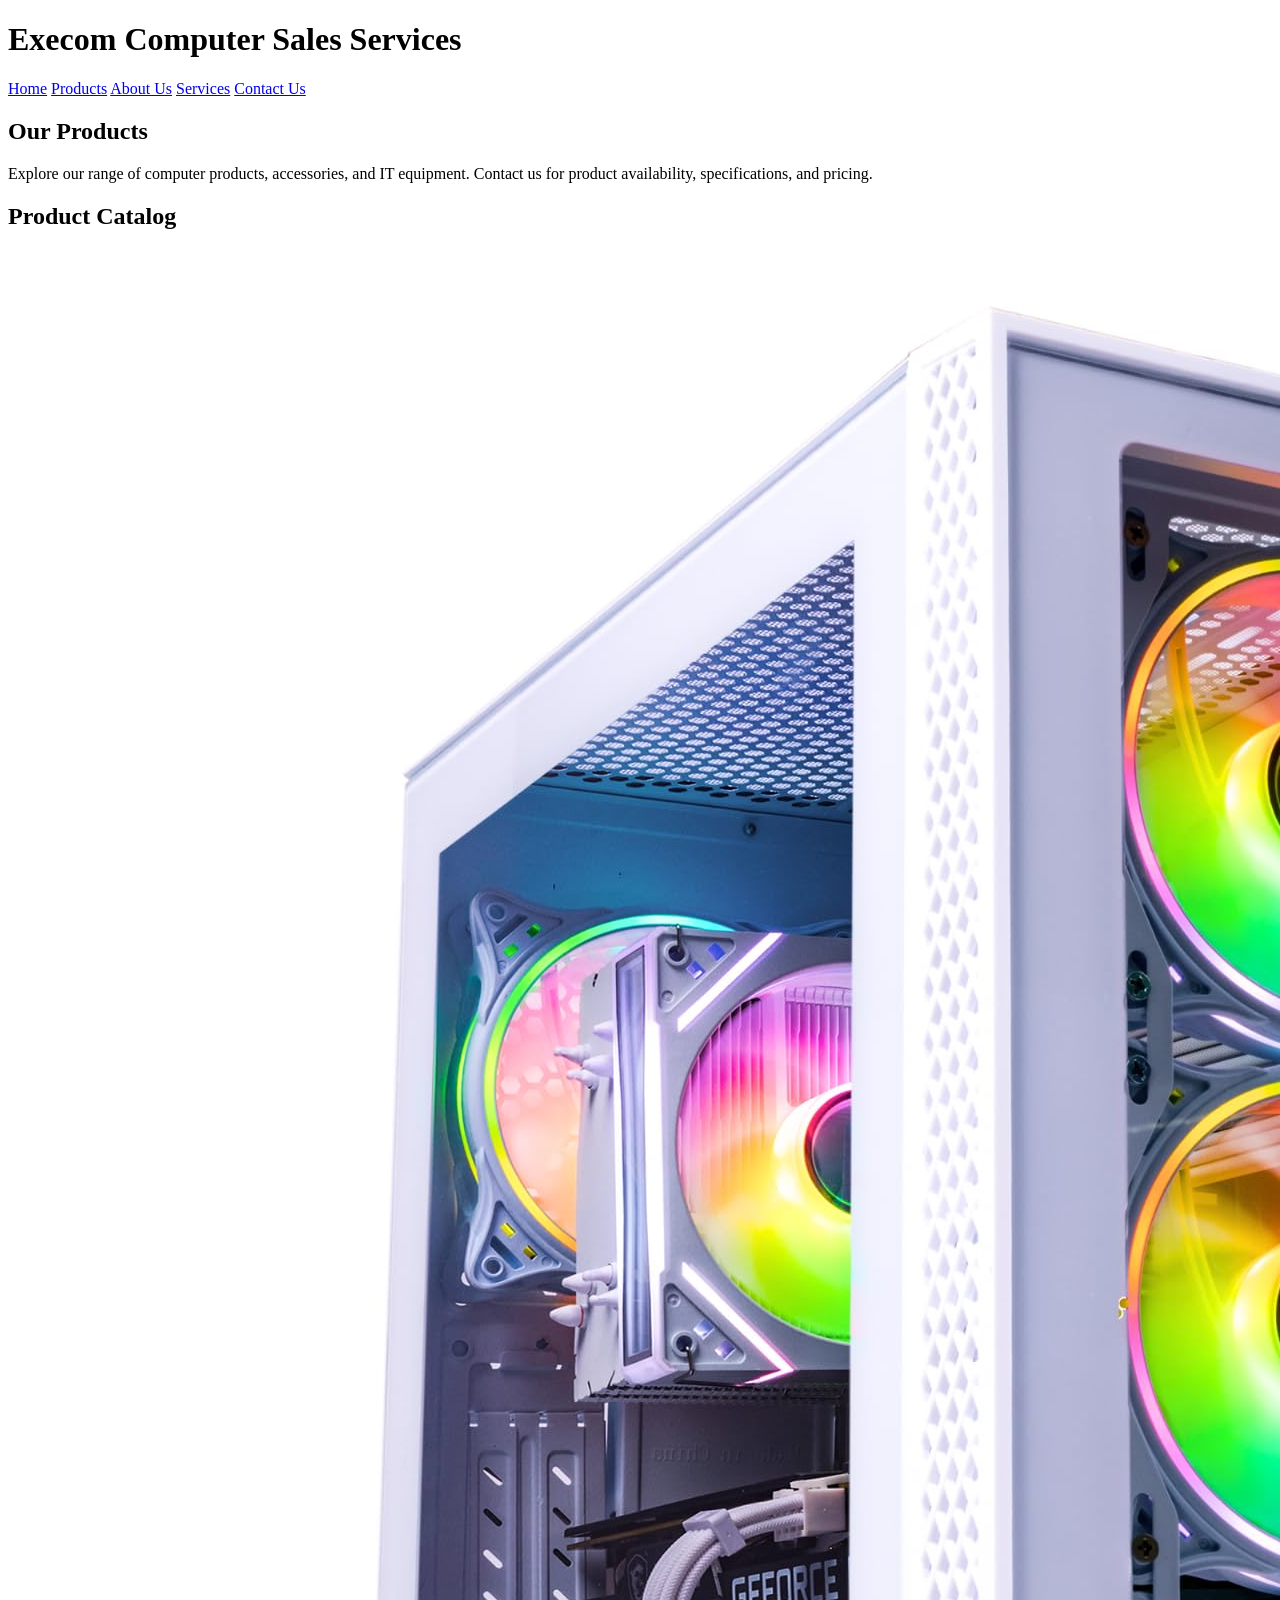
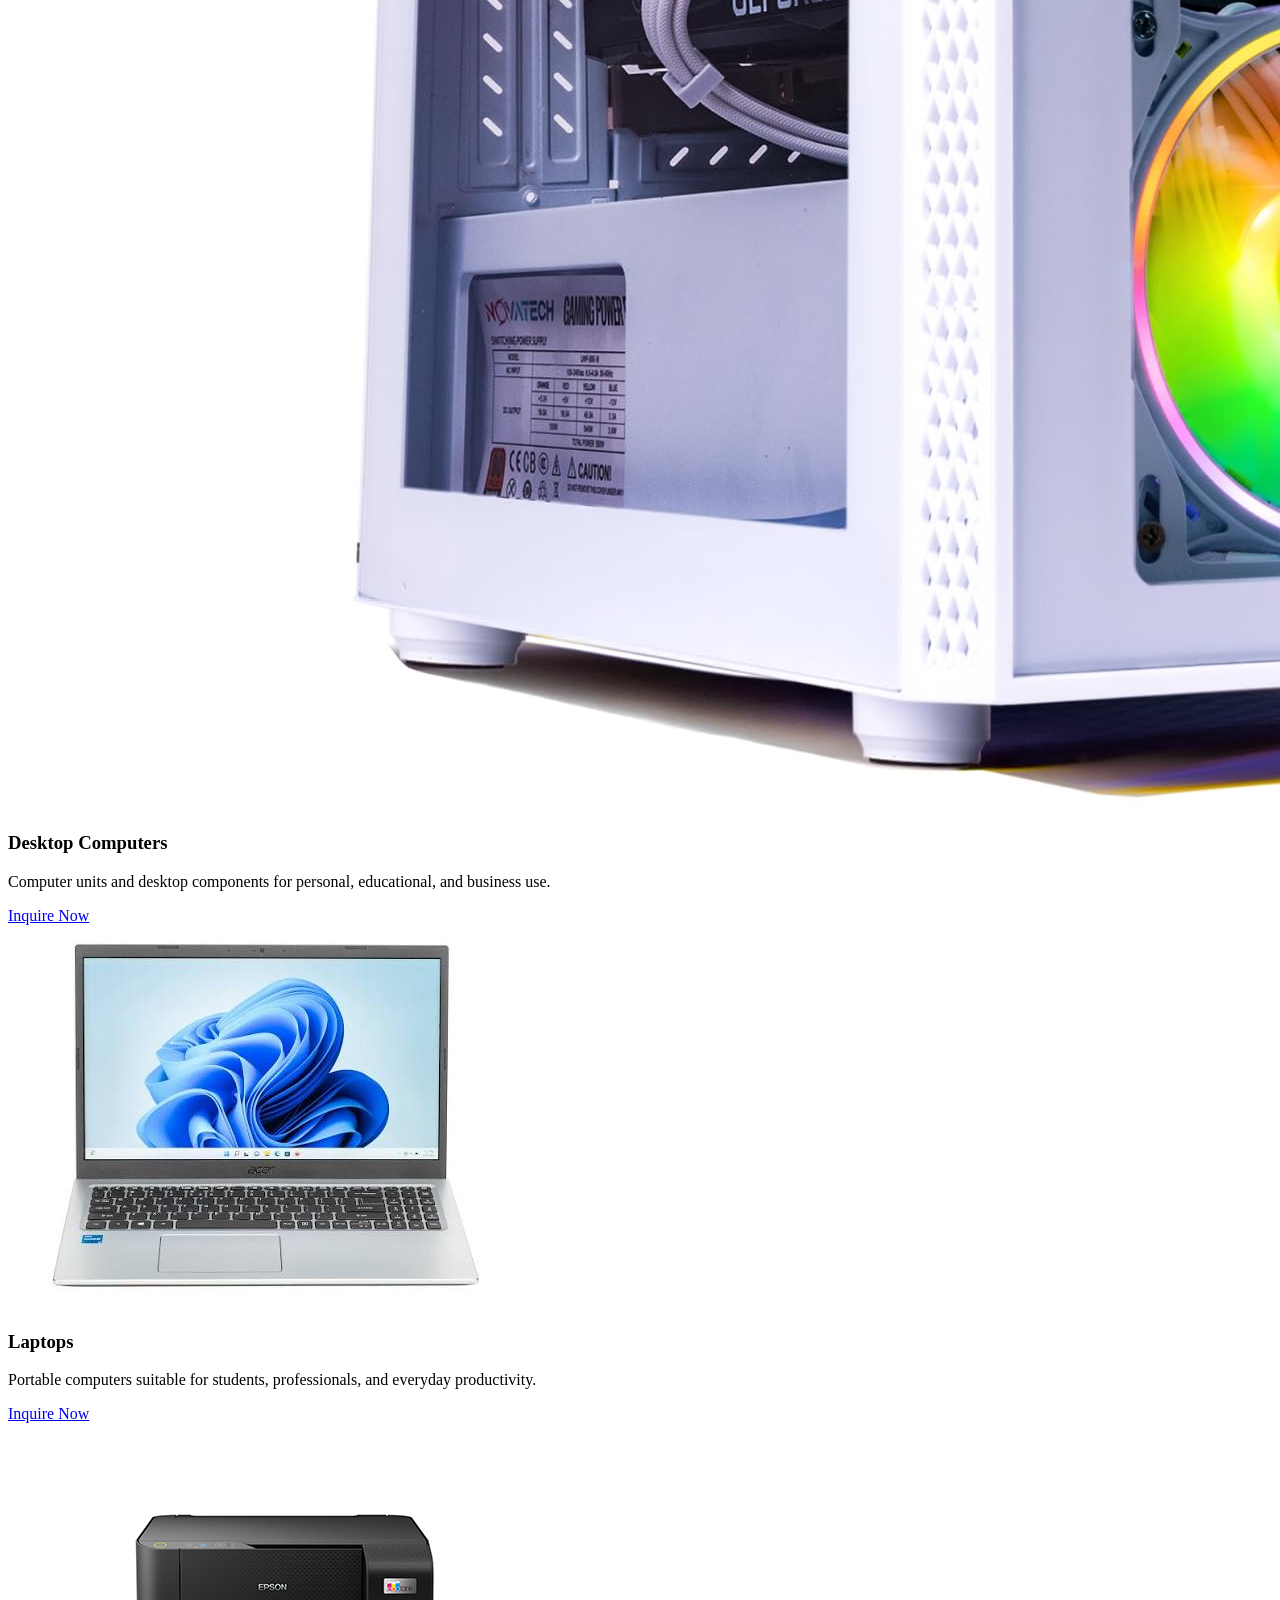
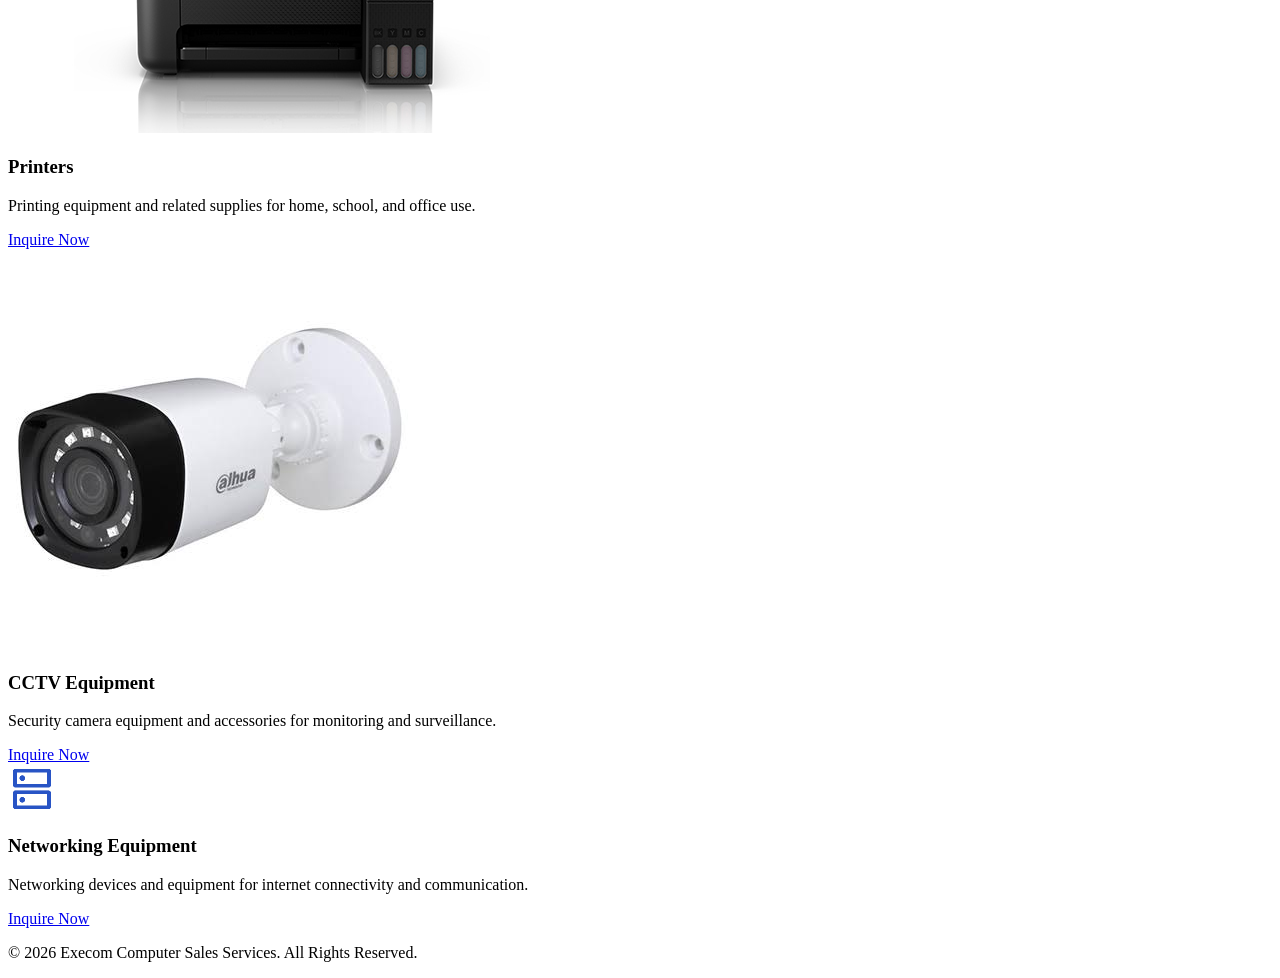
==== product.html @ 8dcccaba "added a dedicated page for products" ====
<!DOCTYPE html>
<html lang="en">
<head>
    <meta charset="UTF-8">
    <meta name="viewport" content="width=device-width, initial-scale=1.0">
    <link rel="stylesheet" href="css/style.css">
    <title>Execom CSS | Products</title>
</head>
<body>

    <header>
        <h1>Execom Computer Sales Services</h1>

        <nav>
            <a href="index.html#home">Home</a>
            <a href="products.html">Products</a>
            <a href="index.html#about">About Us</a>
            <a href="index.html#services">Services</a>
            <a href="index.html#contact">Contact Us</a>
        </nav>
    </header>

    <main>

        <section id="intro">
            <h2>Our Products</h2>
            <p>
                Explore our range of computer products, accessories,
                and IT equipment. Contact us for product availability,
                specifications, and pricing.
            </p>
        </section>

        <section id="products">

            <h2>Product Catalog</h2>

            <div class="products-container">

    
                <div class="product">
                    <img src="images/products/prebuilt.jpg" alt="Desktop computer">
                    <h3>Desktop Computers</h3>
                    <p>
                        Computer units and desktop components
                        for personal, educational, and business use.
                    </p>
                    <a class="redirect" href="index.html#contact">
                        Inquire Now
                    </a>
                </div>


                <div class="product">
                    <img src="images/products/lapTop.jpg" alt="Laptop">
                    <h3>Laptops</h3>
                    <p>
                        Portable computers suitable for students,
                        professionals, and everyday productivity.
                    </p>
                    <a class="redirect" href="index.html#contact">
                        Inquire Now
                    </a>
                </div>

                <div class="product">
                    <img src="images/products/L3210.jpg" alt="Printer">
                    <h3>Printers</h3>
                    <p>
                        Printing equipment and related supplies
                        for home, school, and office use.
                    </p>
                    <a class="redirect" href="index.html#contact">
                        Inquire Now
                    </a>
                </div>

                <div class="product">
                    <img src="images/products/dahua.jpg" alt="CCTV camera">
                    <h3>CCTV Equipment</h3>
                    <p>
                        Security camera equipment and accessories
                        for monitoring and surveillance.
                    </p>
                    <a class="redirect" href="index.html#contact">
                        Inquire Now
                    </a>
                </div>

                <div class="product">
                    <img src="images/icons/server.png" alt="Networking equipment">
                    <h3>Networking Equipment</h3>
                    <p>
                        Networking devices and equipment
                        for internet connectivity and communication.
                    </p>
                    <a class="redirect" href="index.html#contact">
                        Inquire Now
                    </a>
                </div>

            </div>
        </section>

    </main>

    <footer>
        <p>&copy; 2026 Execom Computer Sales Services. All Rights Reserved.</p>
    </footer>

</body>
</html>
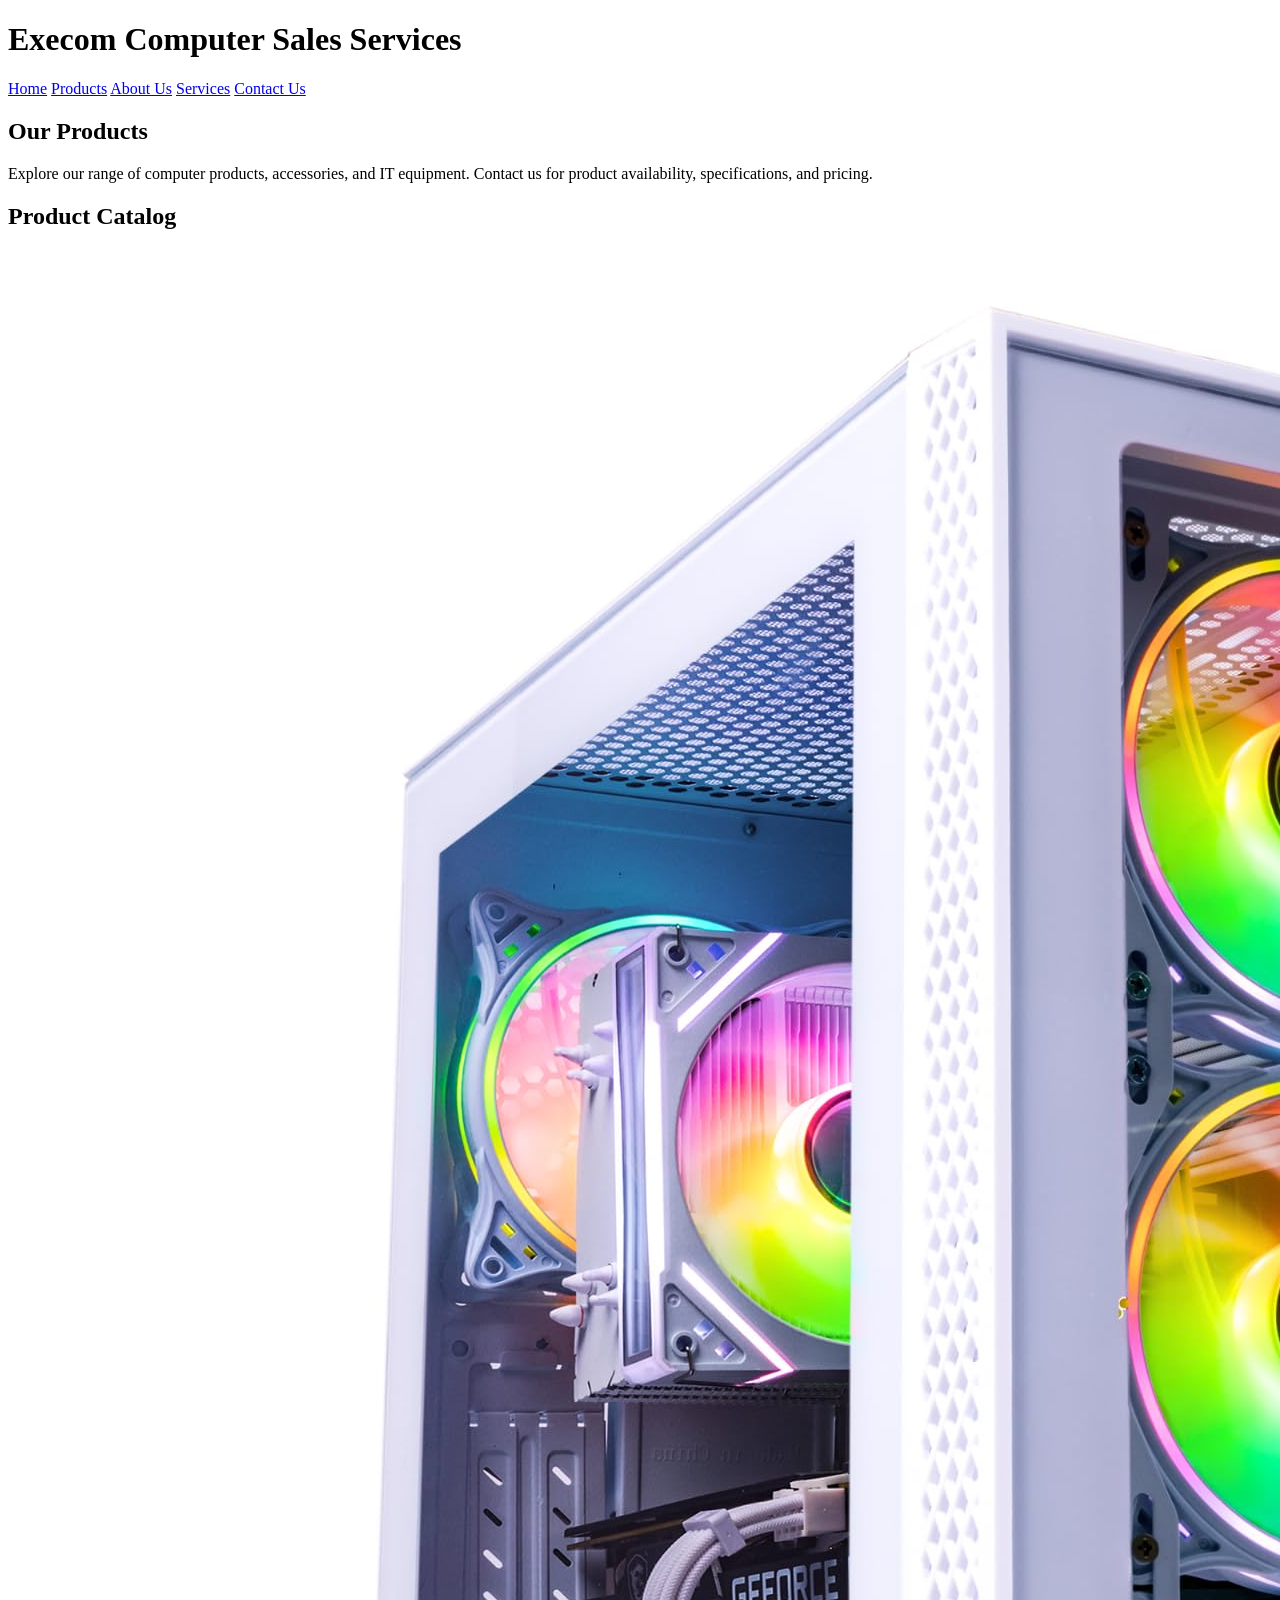
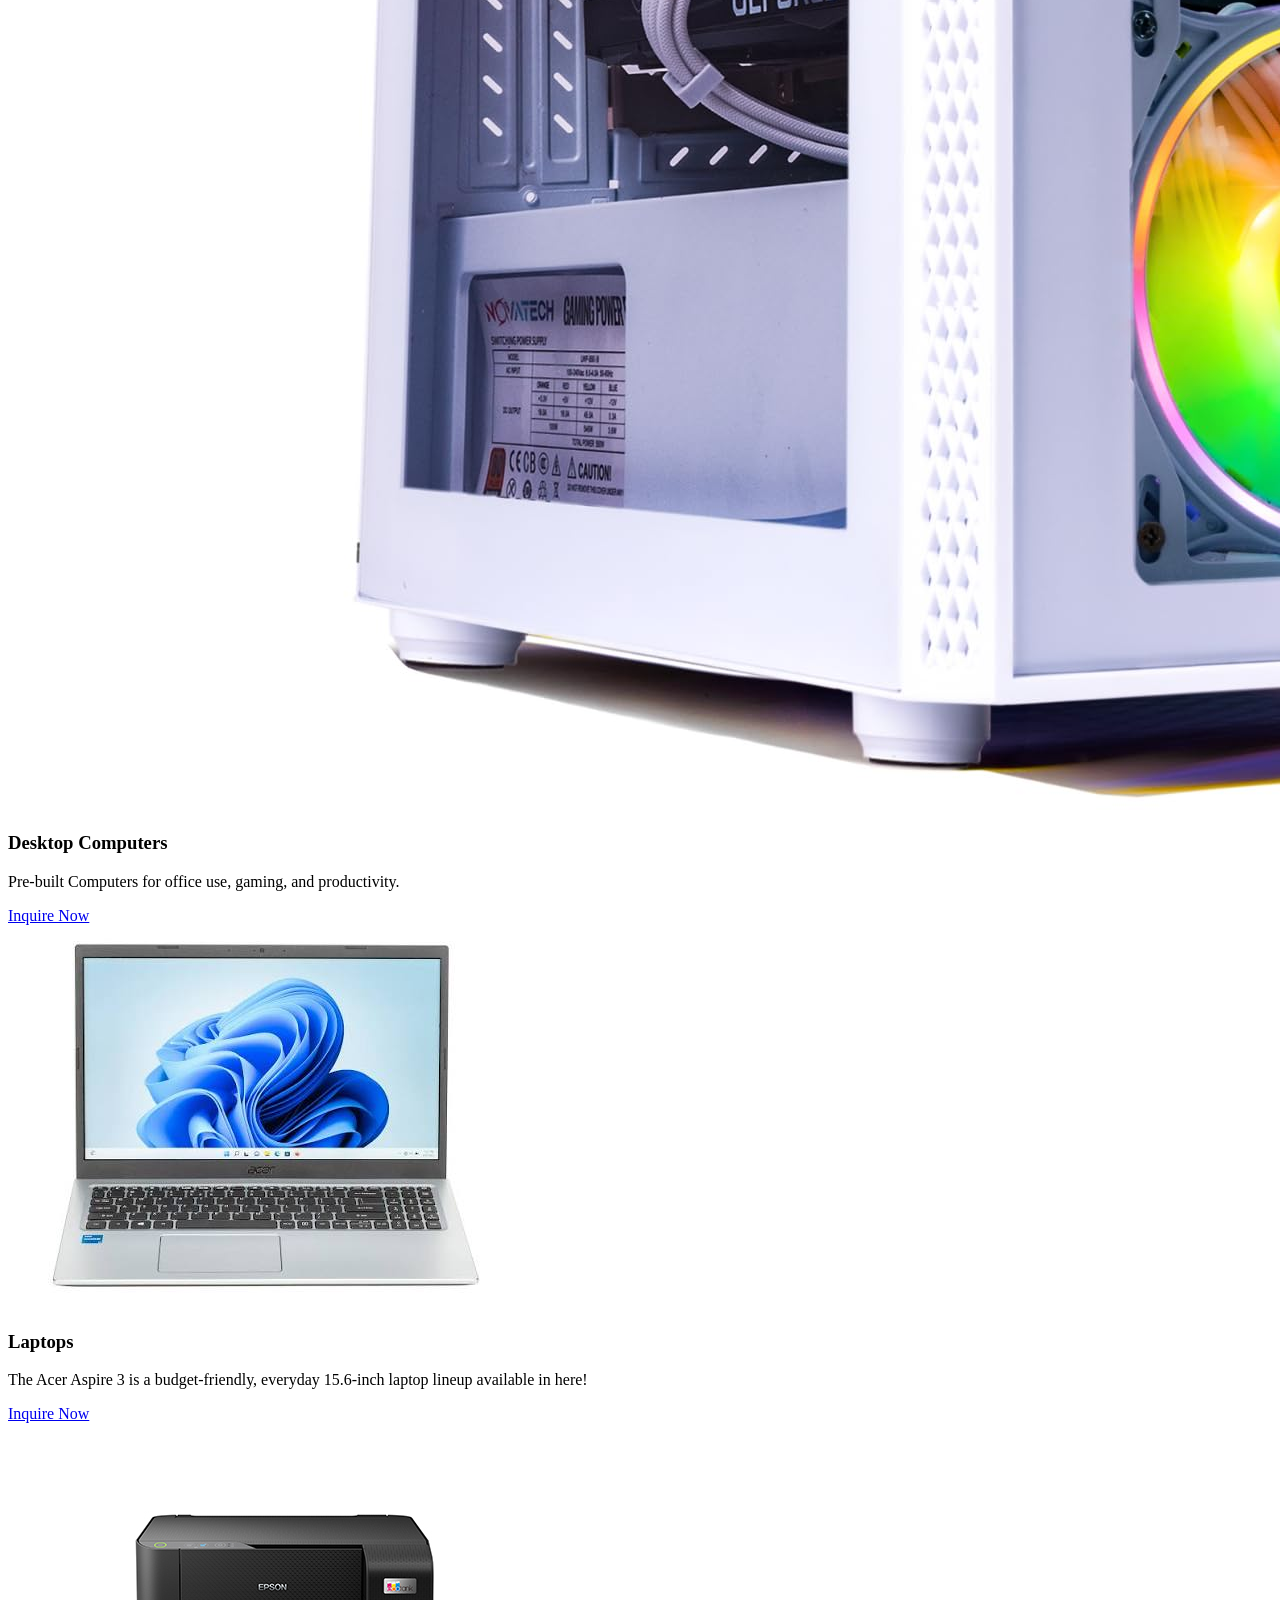
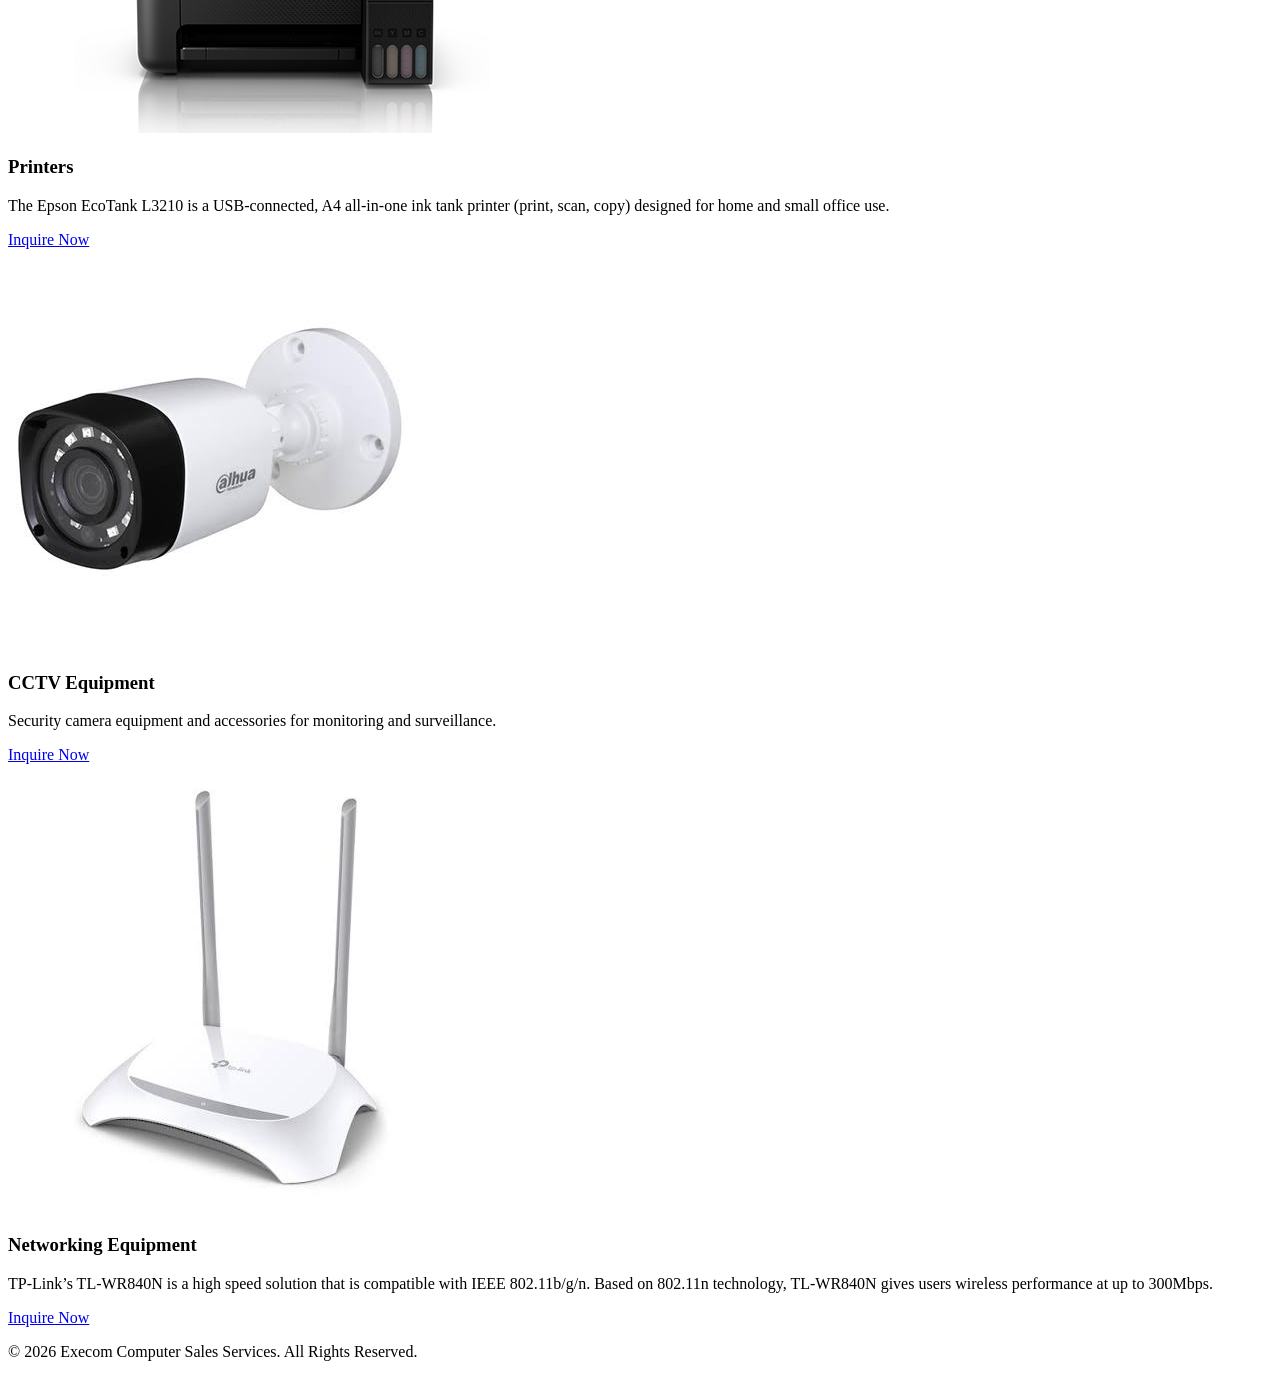
==== commit 18db8146: "improved css on product page" ====
--- a/product.html
+++ b/product.html
@@ -23,9 +23,9 @@
 
     <main>
 
-        <section id="intro">
+        <section id="product-intro">
             <h2>Our Products</h2>
-            <p>
+            <p class="intro">
                 Explore our range of computer products, accessories,
                 and IT equipment. Contact us for product availability,
                 specifications, and pricing.
@@ -43,8 +43,7 @@
                     <img src="images/products/prebuilt.jpg" alt="Desktop computer">
                     <h3>Desktop Computers</h3>
                     <p>
-                        Computer units and desktop components
-                        for personal, educational, and business use.
+                        Pre-built Computers for office use, gaming, and productivity.
                     </p>
                     <a class="redirect" href="index.html#contact">
                         Inquire Now
@@ -56,8 +55,7 @@
                     <img src="images/products/lapTop.jpg" alt="Laptop">
                     <h3>Laptops</h3>
                     <p>
-                        Portable computers suitable for students,
-                        professionals, and everyday productivity.
+                       The Acer Aspire 3 is a budget-friendly, everyday 15.6-inch laptop lineup available in here!
                     </p>
                     <a class="redirect" href="index.html#contact">
                         Inquire Now
@@ -68,8 +66,7 @@
                     <img src="images/products/L3210.jpg" alt="Printer">
                     <h3>Printers</h3>
                     <p>
-                        Printing equipment and related supplies
-                        for home, school, and office use.
+                      The Epson EcoTank L3210 is a USB-connected, A4 all-in-one ink tank printer (print, scan, copy) designed for home and small office use.
                     </p>
                     <a class="redirect" href="index.html#contact">
                         Inquire Now
@@ -89,11 +86,12 @@
                 </div>
 
                 <div class="product">
-                    <img src="images/icons/server.png" alt="Networking equipment">
+                    <img src="images/products/router.jpg" alt="Networking equipment">
                     <h3>Networking Equipment</h3>
                     <p>
-                        Networking devices and equipment
-                        for internet connectivity and communication.
+                        TP-Link’s TL-WR840N is a high speed solution 
+                        that is compatible with IEEE 802.11b/g/n. Based on 802.11n technology, 
+                        TL-WR840N gives users wireless performance at up to 300Mbps.
                     </p>
                     <a class="redirect" href="index.html#contact">
                         Inquire Now
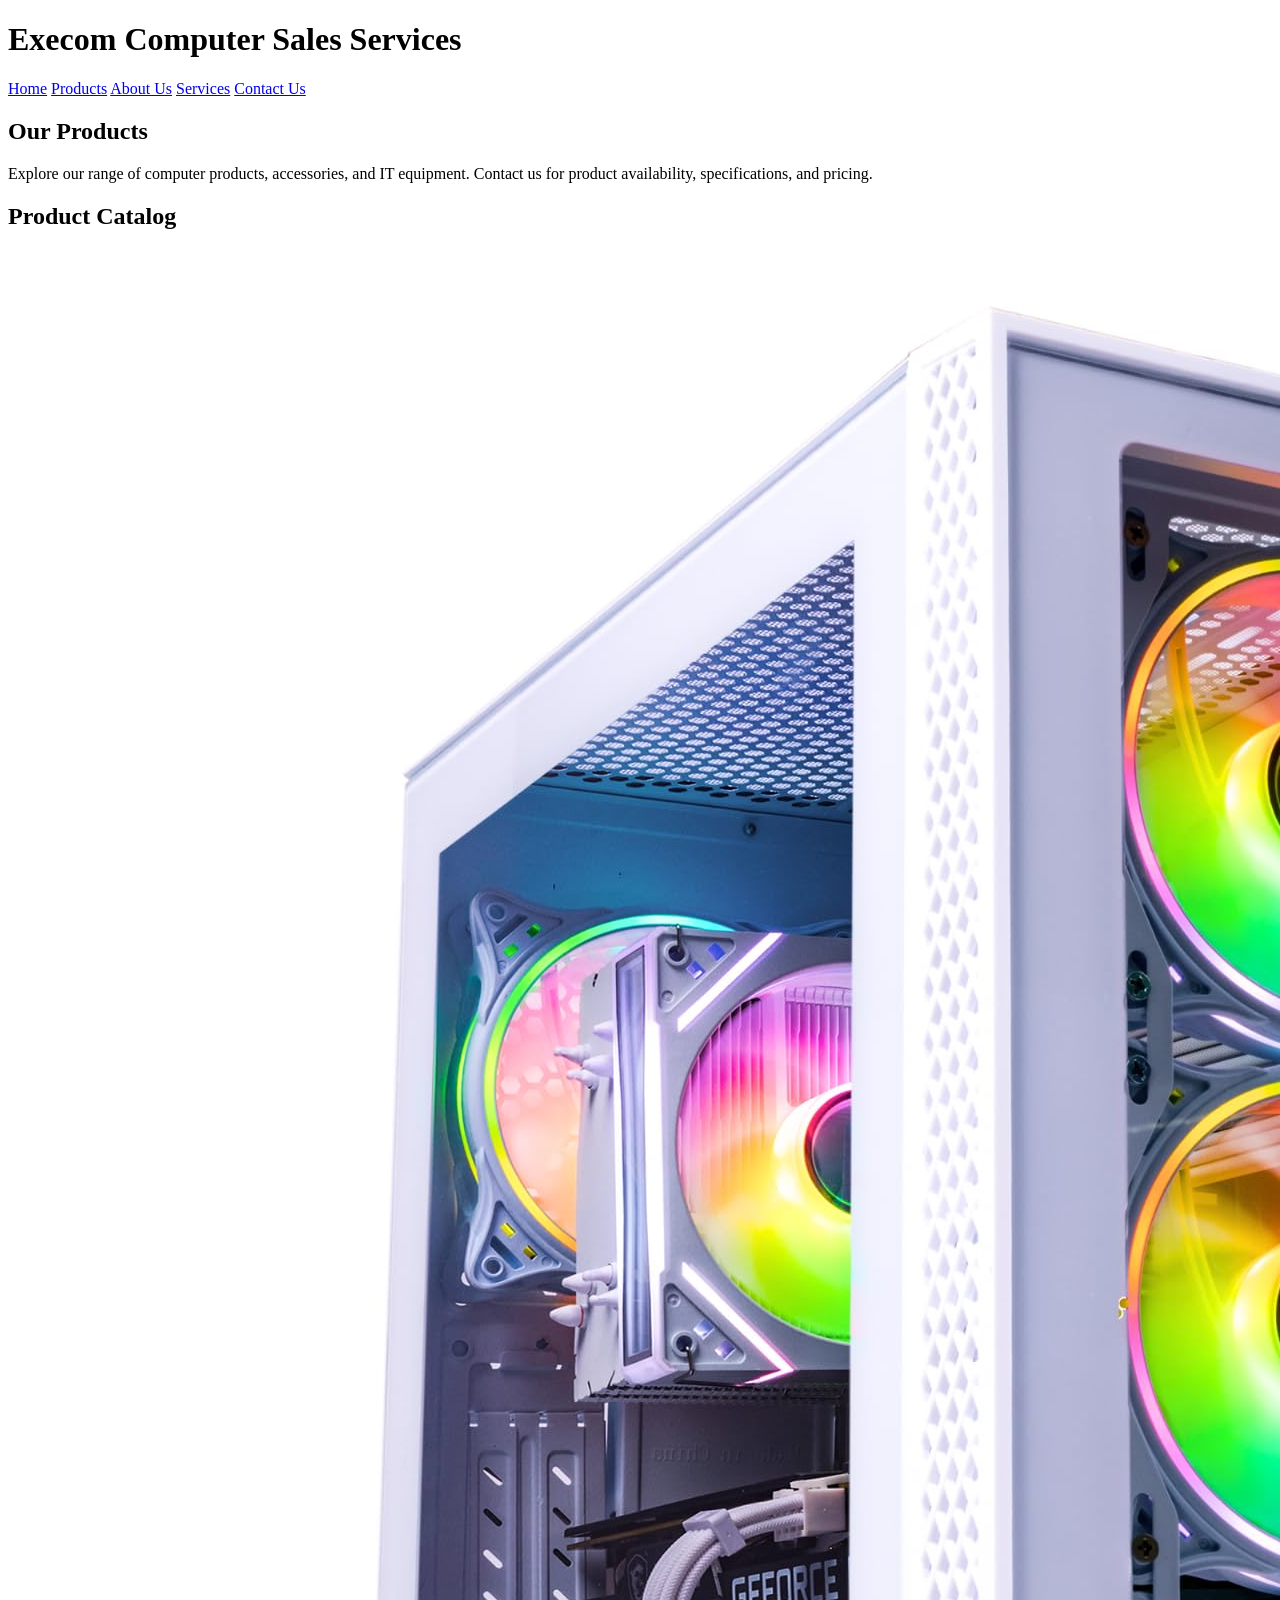
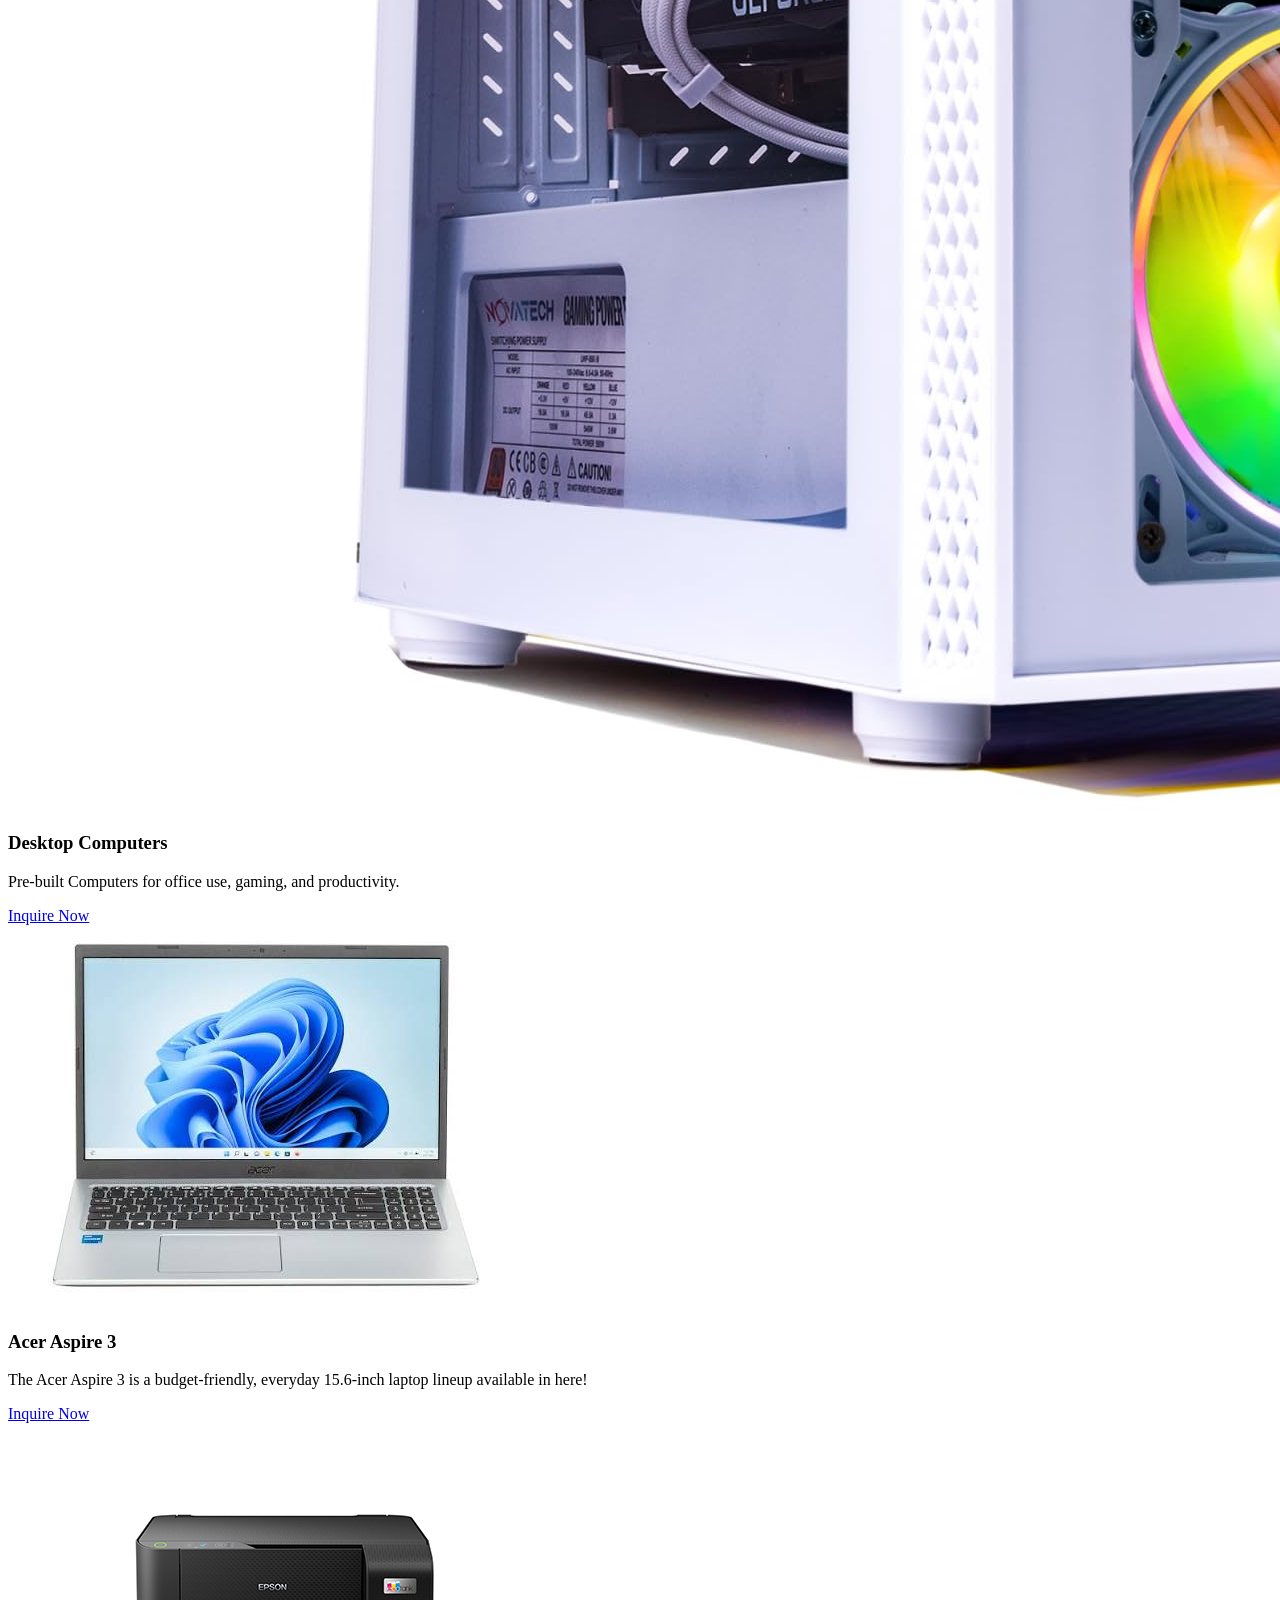
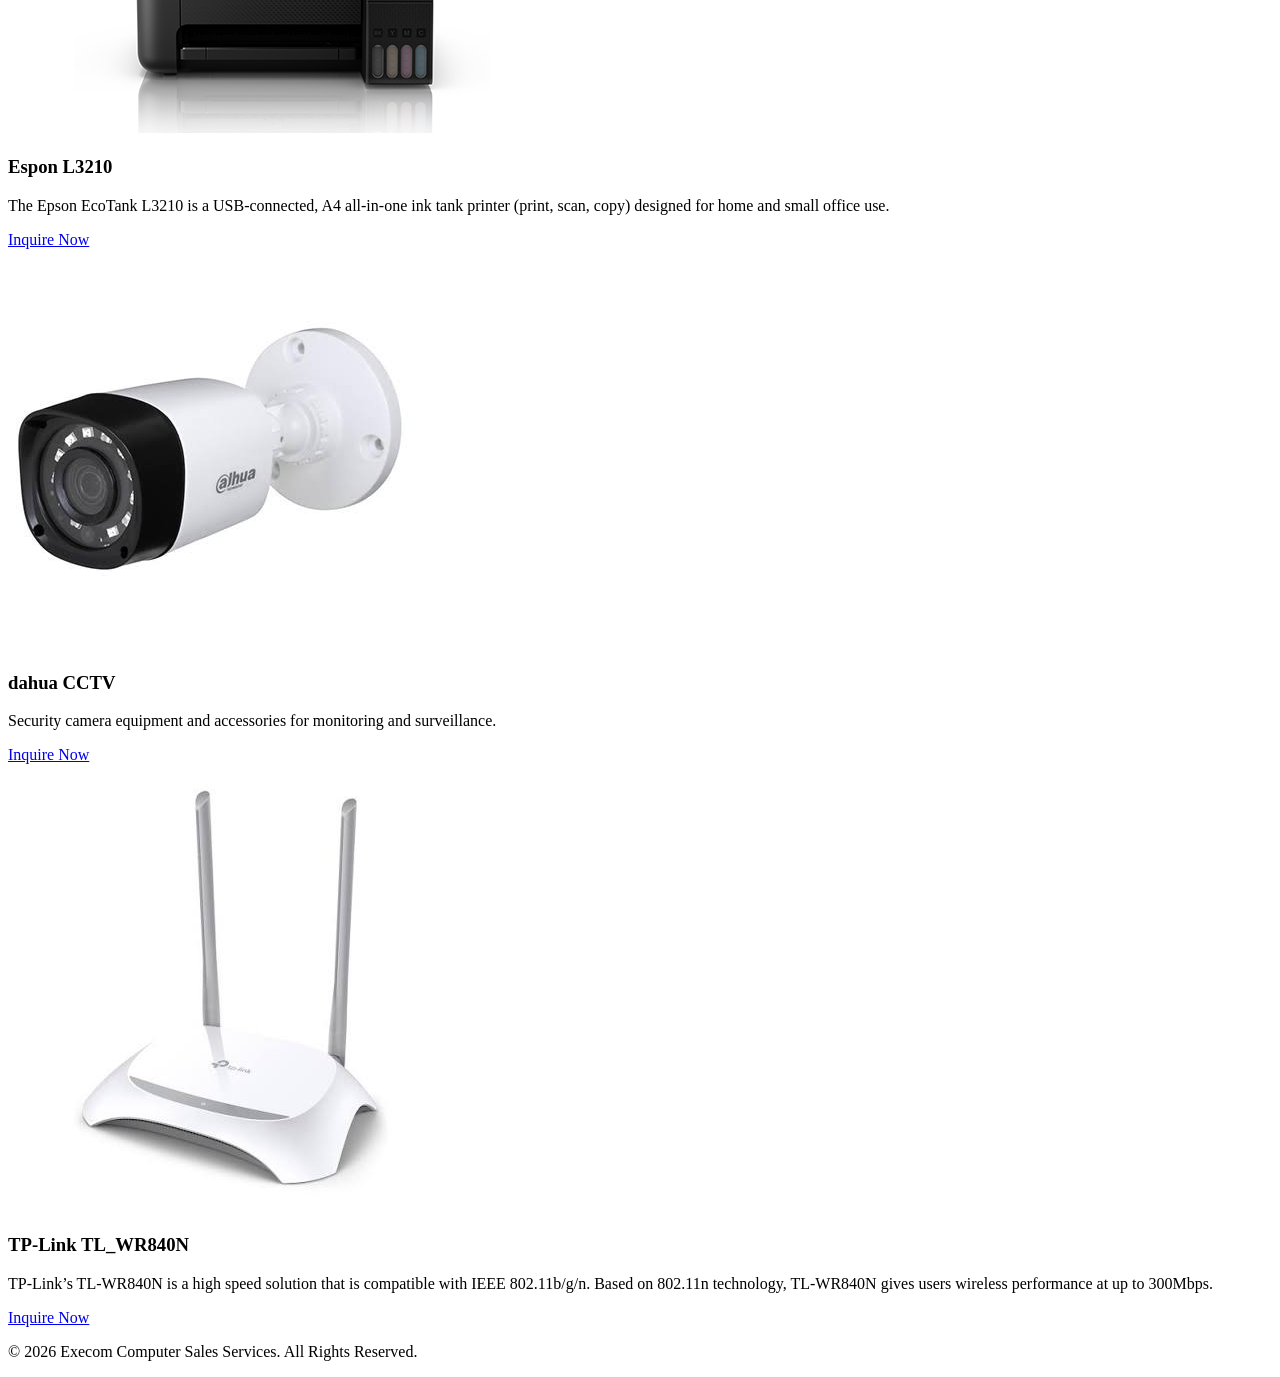
==== commit bc05c71b: "change the names in the product catalog" ====
--- a/product.html
+++ b/product.html
@@ -53,7 +53,7 @@
 
                 <div class="product">
                     <img src="images/products/lapTop.jpg" alt="Laptop">
-                    <h3>Laptops</h3>
+                    <h3>Acer Aspire 3</h3>
                     <p>
                        The Acer Aspire 3 is a budget-friendly, everyday 15.6-inch laptop lineup available in here!
                     </p>
@@ -64,7 +64,7 @@
 
                 <div class="product">
                     <img src="images/products/L3210.jpg" alt="Printer">
-                    <h3>Printers</h3>
+                    <h3>Espon L3210</h3>
                     <p>
                       The Epson EcoTank L3210 is a USB-connected, A4 all-in-one ink tank printer (print, scan, copy) designed for home and small office use.
                     </p>
@@ -75,7 +75,7 @@
 
                 <div class="product">
                     <img src="images/products/dahua.jpg" alt="CCTV camera">
-                    <h3>CCTV Equipment</h3>
+                    <h3>dahua CCTV</h3>
                     <p>
                         Security camera equipment and accessories
                         for monitoring and surveillance.
@@ -87,7 +87,7 @@
 
                 <div class="product">
                     <img src="images/products/router.jpg" alt="Networking equipment">
-                    <h3>Networking Equipment</h3>
+                    <h3>TP-Link TL_WR840N</h3>
                     <p>
                         TP-Link’s TL-WR840N is a high speed solution 
                         that is compatible with IEEE 802.11b/g/n. Based on 802.11n technology, 
